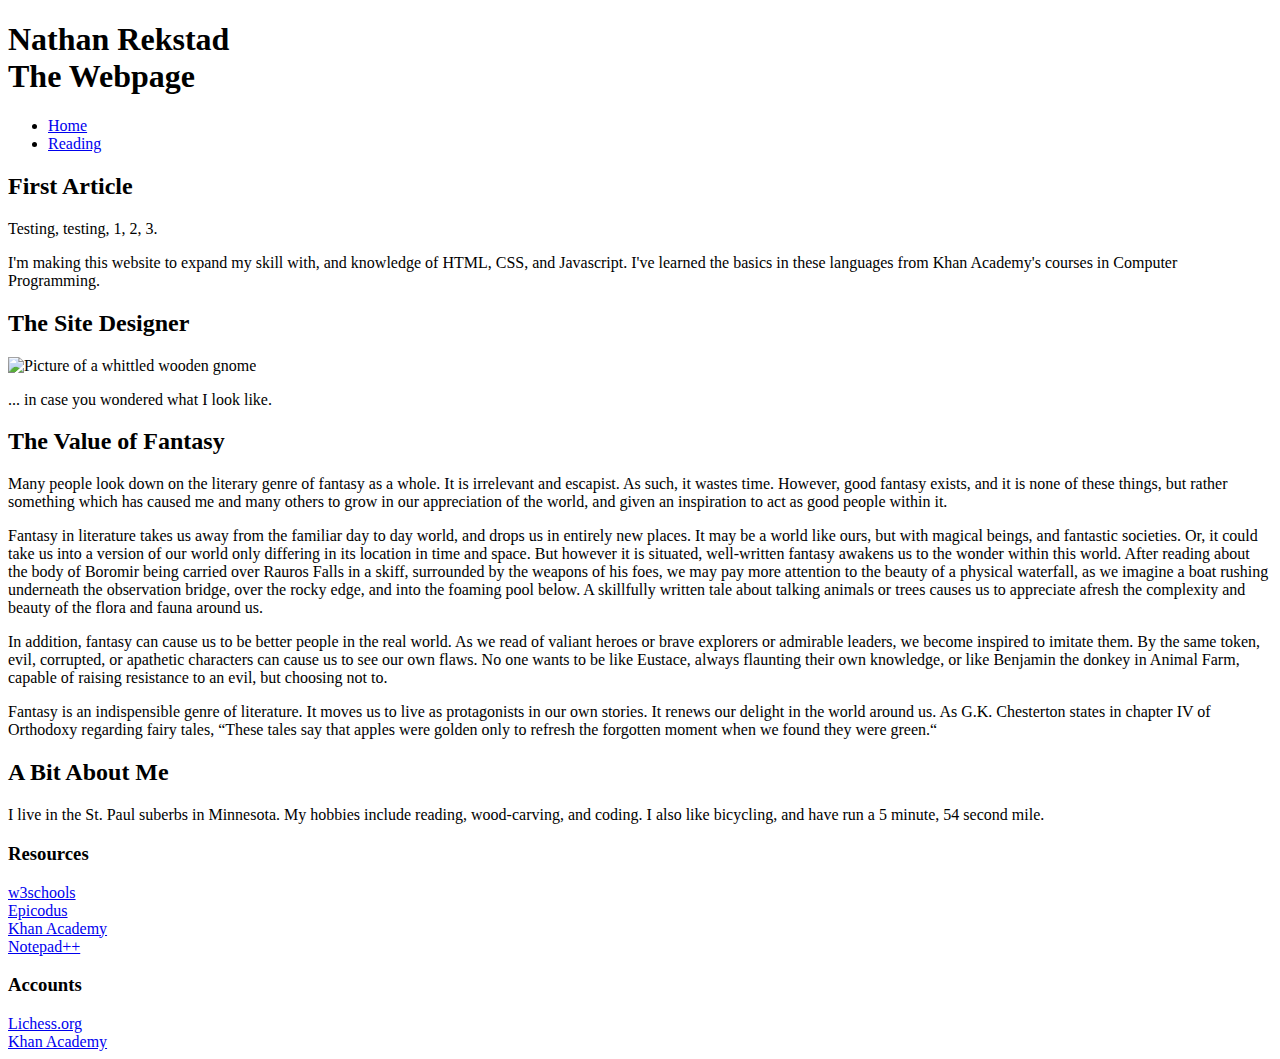
==== Homepage.html @ 6bbb4339 "Add Homepage and Reading files from my laptop" ====
<!DOCTYPE HTML>
<html>
	<head>
		<!-- Meta Data -->
		<meta charset="UTF-8">
		<meta name = "author" content = "Nathan Rekstad">
		<meta name="viewport" content="width=device-width, initial-scale=1.0">
		
		<title>Home | Nathan Rekstad</title>
		
		<!-- Google fonts -->
		<link rel="preconnect" href="https://fonts.gstatic.com">
		<link href="https://fonts.googleapis.com/css2?family=Cairo:wght@600&display=swap" rel="stylesheet"> 		
		<link href="https://fonts.googleapis.com/css2?family=Play&display=swap" rel="stylesheet"> 		

		<!-- External Stylesheet -->
		<link rel = "stylesheet" type = "text/css" href = "styling.css">		
	</head>
	
	<body>
		<header><h1>Nathan Rekstad<br>The Webpage</h1></header>
		
		<ul class = "navbar">		
			<!-- Uses relative file paths to each page -->
			<li><a class="active" href="Homepage.html">Home</a></li>
			<li><a href="Reading.html">Reading</a></li>
		</ul>

		<!-- Test article -->
		<article class = "column middle">
			<h2 class = "centered full-underline">First Article</h2>
			<p>Testing, testing, 1, 2, 3.</p>
			<p>I'm making this website to expand my skill with, and knowledge of HTML, CSS, and Javascript. I've learned the basics in these languages from Khan Academy's courses in Computer Programming.</p>
		</article>
		
		<!-- Picture of "me" -->
		<div class = "column side">
			<h2 class = "centered full-underline">The Site Designer</h2>
			<img src="Imgs\Gnome_Closeup.jpg" alt="Picture of a whittled wooden gnome" style=""> 
			<p>... in case you wondered what I look like.</p>
		</div>
		
		<!-- Article on the value of fantasy -->
		<article class = "column middle">
			<h2 class = "centered full-underline">The Value of Fantasy</h2>
			<p>Many people look down on the literary genre of fantasy as a whole. It is irrelevant and escapist. As such, it wastes time. However, good fantasy exists, and it is none of these things, but rather something which has caused me and many others to grow in our appreciation of the world, and given an inspiration to act as good people within it. </p>
			<p>Fantasy in literature takes us away from the familiar day to day world, and drops us in entirely new places. It may be a world like ours, but with magical beings, and fantastic societies. Or, it could take us into a version of our world only differing in its location in time and space. But however it is situated, well-written fantasy awakens us to the wonder within this world. After reading about the body of Boromir being carried over Rauros Falls in a skiff, surrounded by the weapons of his foes, we may pay more attention to the beauty of a physical waterfall, as we imagine a boat rushing underneath the observation bridge, over the rocky edge, and into the foaming pool below. A skillfully written tale about talking animals or trees causes us to appreciate afresh the complexity and beauty of the flora and fauna around us.</p> 
			<p>In addition, fantasy can cause us to be better people in the real world. As we read of valiant heroes or brave explorers or admirable leaders, we become inspired to imitate them. By the same token, evil, corrupted, or apathetic characters can cause us to see our own flaws. No one wants to be like Eustace, always flaunting their own knowledge, or like Benjamin the donkey in Animal Farm, capable of raising resistance to an evil, but choosing not to.</p>
			<p>Fantasy is an indispensible genre of literature. It moves us to live as protagonists in our own stories. It renews our delight in the world around us. As G.K. Chesterton states in chapter IV of Orthodoxy regarding fairy tales, “These tales say that apples were golden only to refresh the forgotten moment when we found they were green.“</p>

		</article>
		
		<!-- Sidebar info about myself -->
		<div class = "column side">
			<h2 class= "centered full-underline">A Bit About Me</h2>
			<p>I live in the St. Paul suberbs in Minnesota. My hobbies include reading, wood-carving, and coding. I also like bicycling, and have run a 5 minute, 54 second mile.</p>
		</div>
		
		<footer class = "column full">
			<div class="footer_section">
				<h3>Resources</h3>
				<nav>
					<a href="https://www.w3schools.com/">w3schools</a> <br>
					<a href="https://www.learnhowtoprogram.com/introduction-to-programming/getting-started-at-epicodus/learn-how-to-program">Epicodus</a> <br>
					<a href="https://www.khanacademy.org/computer-programing">Khan Academy</a><br>
					<a href="https://notepad-plus-plus.org">Notepad++</a>
				</nav>
			</div>
			
			<div class="footer_section">
				<h3>Accounts</h3>
				<nav>
					<a href="https://lichess.org/@/KingsKnight16">Lichess.org</a> <br>
					<a href="https://www.khanacademy.org/profile/Nar07/">Khan Academy</a>
				</nav>
			</div>
		</footer>
	</body>	
</html>
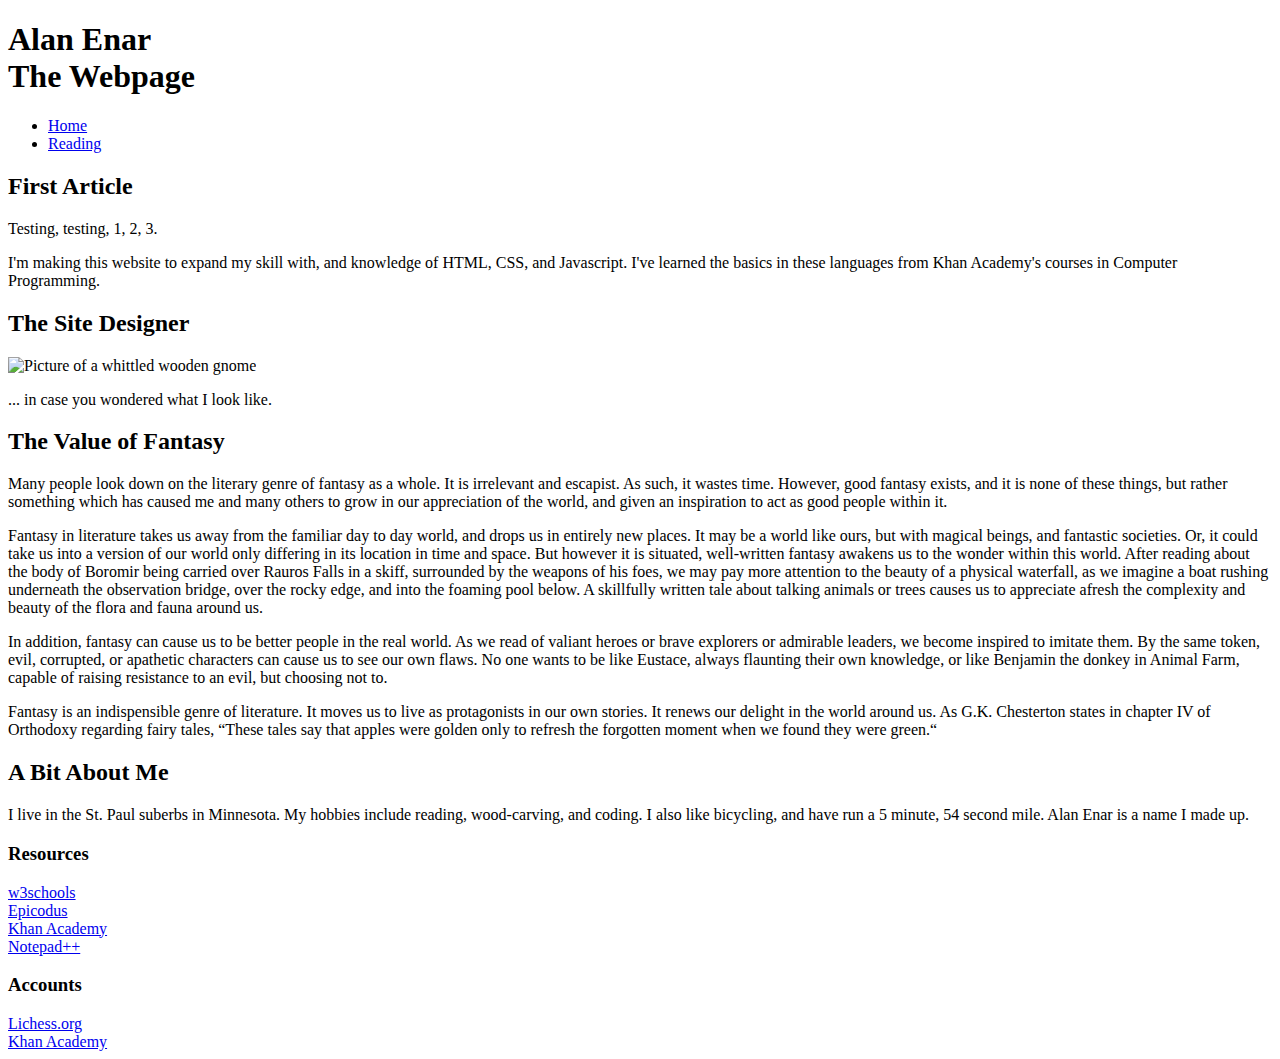
==== commit b634c587: "Update Homepage.html for privacy" ====
--- a/Homepage.html
+++ b/Homepage.html
@@ -3,10 +3,10 @@
 	<head>
 		<!-- Meta Data -->
 		<meta charset="UTF-8">
-		<meta name = "author" content = "Nathan Rekstad">
+		<meta name = "author" content = "Alan Enar">
 		<meta name="viewport" content="width=device-width, initial-scale=1.0">
 		
-		<title>Home | Nathan Rekstad</title>
+		<title>Home | Alan Enar</title>
 		
 		<!-- Google fonts -->
 		<link rel="preconnect" href="https://fonts.gstatic.com">
@@ -18,7 +18,7 @@
 	</head>
 	
 	<body>
-		<header><h1>Nathan Rekstad<br>The Webpage</h1></header>
+		<header><h1>Alan Enar<br>The Webpage</h1></header>
 		
 		<ul class = "navbar">		
 			<!-- Uses relative file paths to each page -->
@@ -53,7 +53,7 @@
 		<!-- Sidebar info about myself -->
 		<div class = "column side">
 			<h2 class= "centered full-underline">A Bit About Me</h2>
-			<p>I live in the St. Paul suberbs in Minnesota. My hobbies include reading, wood-carving, and coding. I also like bicycling, and have run a 5 minute, 54 second mile.</p>
+			<p>I live in the St. Paul suberbs in Minnesota. My hobbies include reading, wood-carving, and coding. I also like bicycling, and have run a 5 minute, 54 second mile. Alan Enar is a name I made up.</p>
 		</div>
 		
 		<footer class = "column full">
